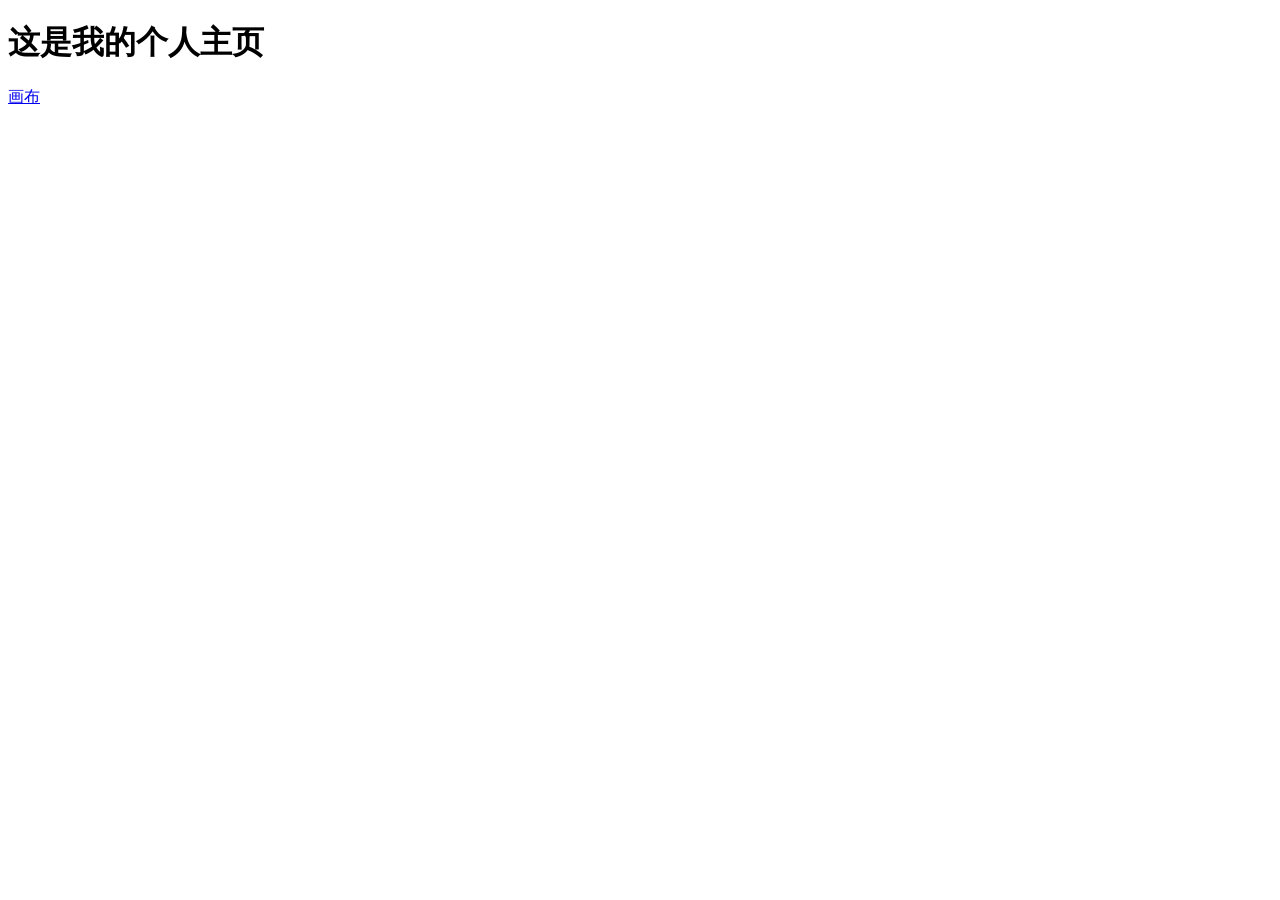
==== index.html @ 8ab40f87 "first" ====
<!doctype html>
<html lang="en">
<head>
    <meta charset="UTF-8">
    <meta name="viewport"
          content="width=device-width, user-scalable=no, initial-scale=1.0, maximum-scale=1.0, minimum-scale=1.0">
    <meta http-equiv="X-UA-Compatible" content="ie=edge">
    <title>Document</title>
</head>
<body>
  <h1>这是我的个人主页</h1>
  <a href="canvas/canvas.html">画布</a>
</body>
</html>
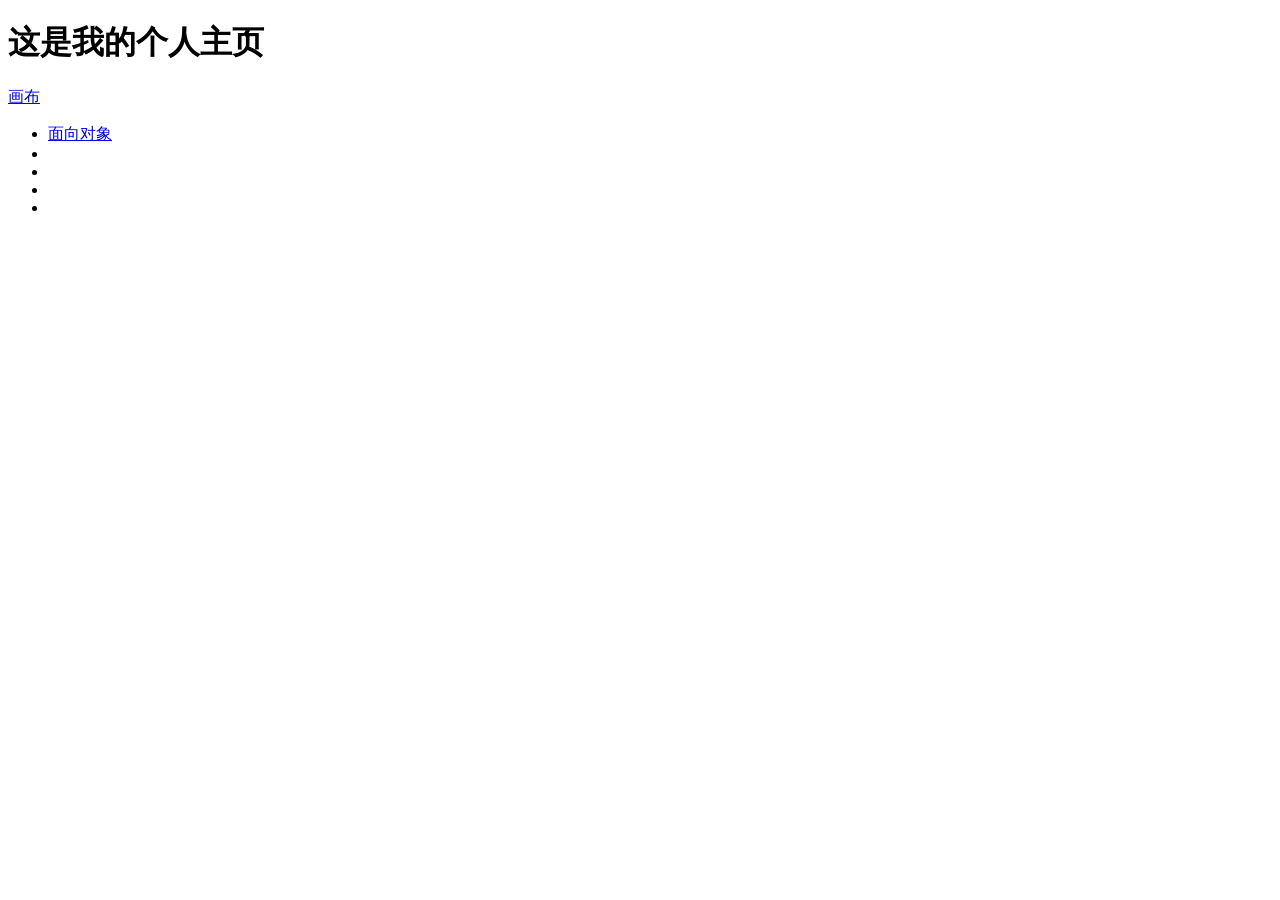
==== commit c7691986: "123123" ====
--- a/index.html
+++ b/index.html
@@ -10,5 +10,12 @@
 <body>
   <h1>这是我的个人主页</h1>
   <a href="canvas/canvas.html">画布</a>
+  <ul>
+      <li><a href="oop/oop.html">面向对象</a></li>
+      <li></li>
+      <li></li>
+      <li></li>
+      <li></li>
+  </ul>
 </body>
 </html>
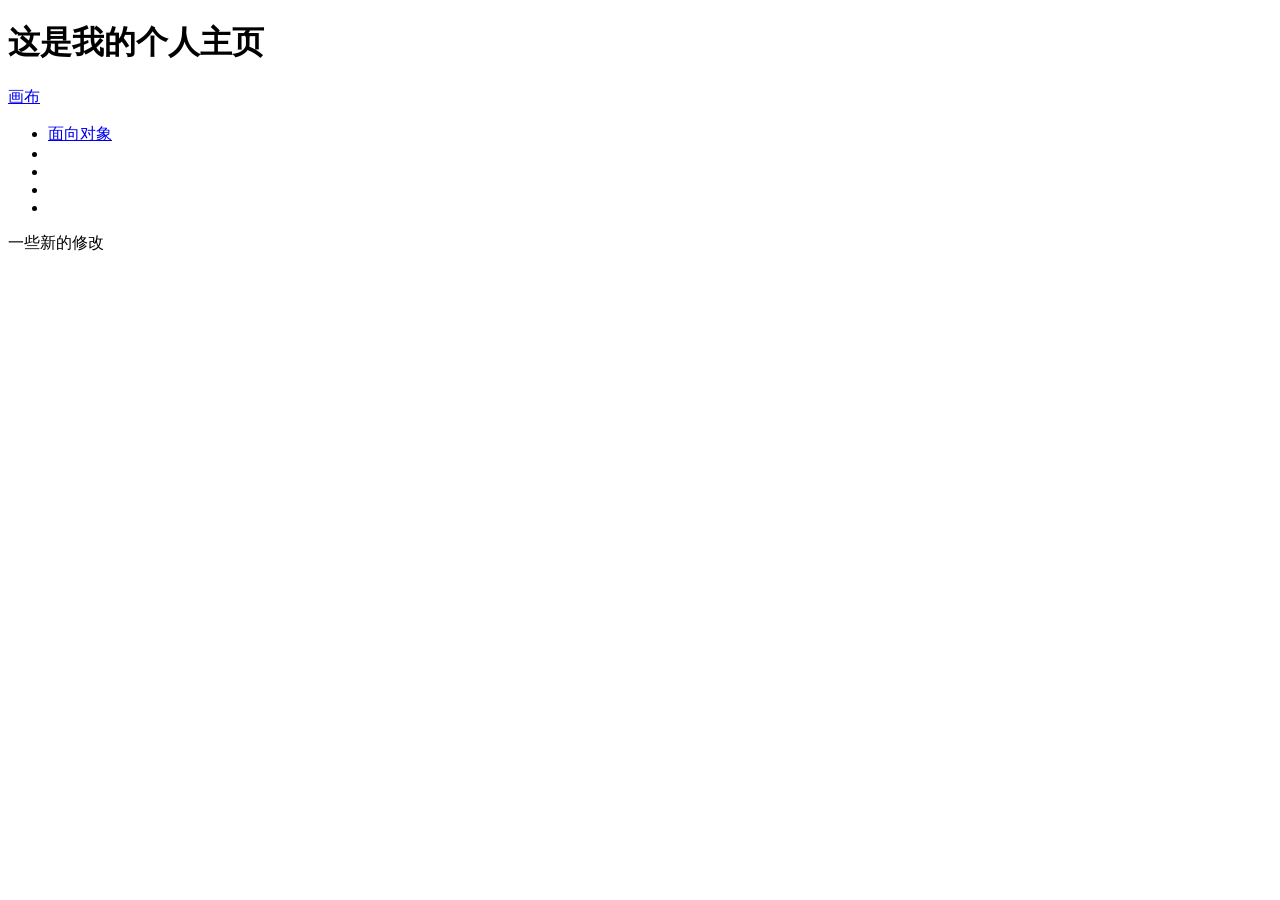
==== commit 5dc16122: "aa" ====
--- a/index.html
+++ b/index.html
@@ -17,5 +17,6 @@
       <li></li>
       <li></li>
   </ul>
+  <p>一些新的修改</p> 
 </body>
 </html>
